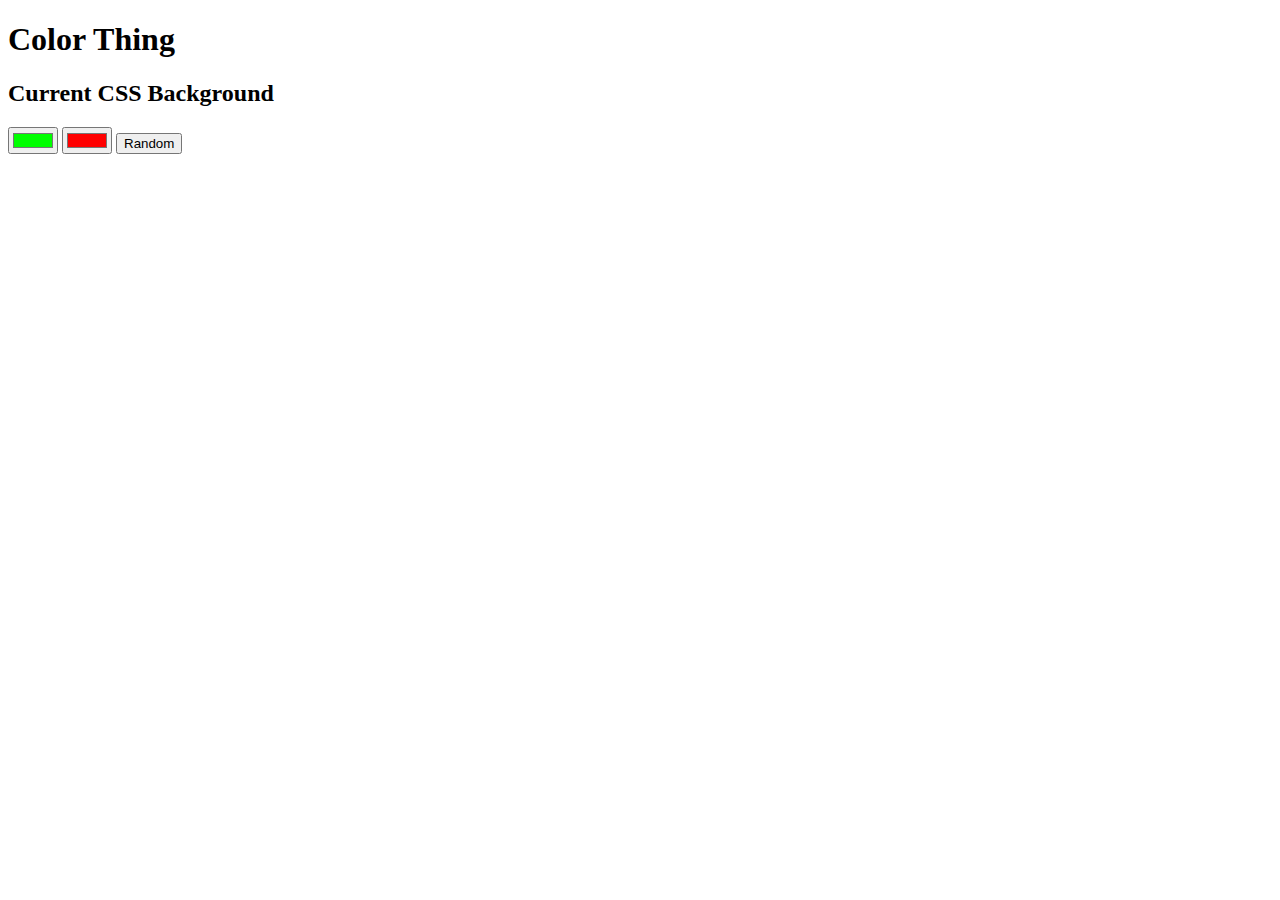
==== color/index.html @ 93c9e203 "Create index.html" ====
<!DOCTYPE html>
<html>
<head>
	<link rel="stylesheet" type="text/css" href="style.css">
	<title>Color Thing</title>
</head>
<body id="body">
	<h1>Color Thing</h1>
	<h2>Current CSS Background</h2>
	<input class="color1" type="color" name="color1" value="#00ff00">
	<input class="color2" type="color" name="color2" value="#ff0000">
	<button class="button">Random</button>
	<h3></h3>

<script type="text/javascript" src="script.js"></script>
</body>
</html>
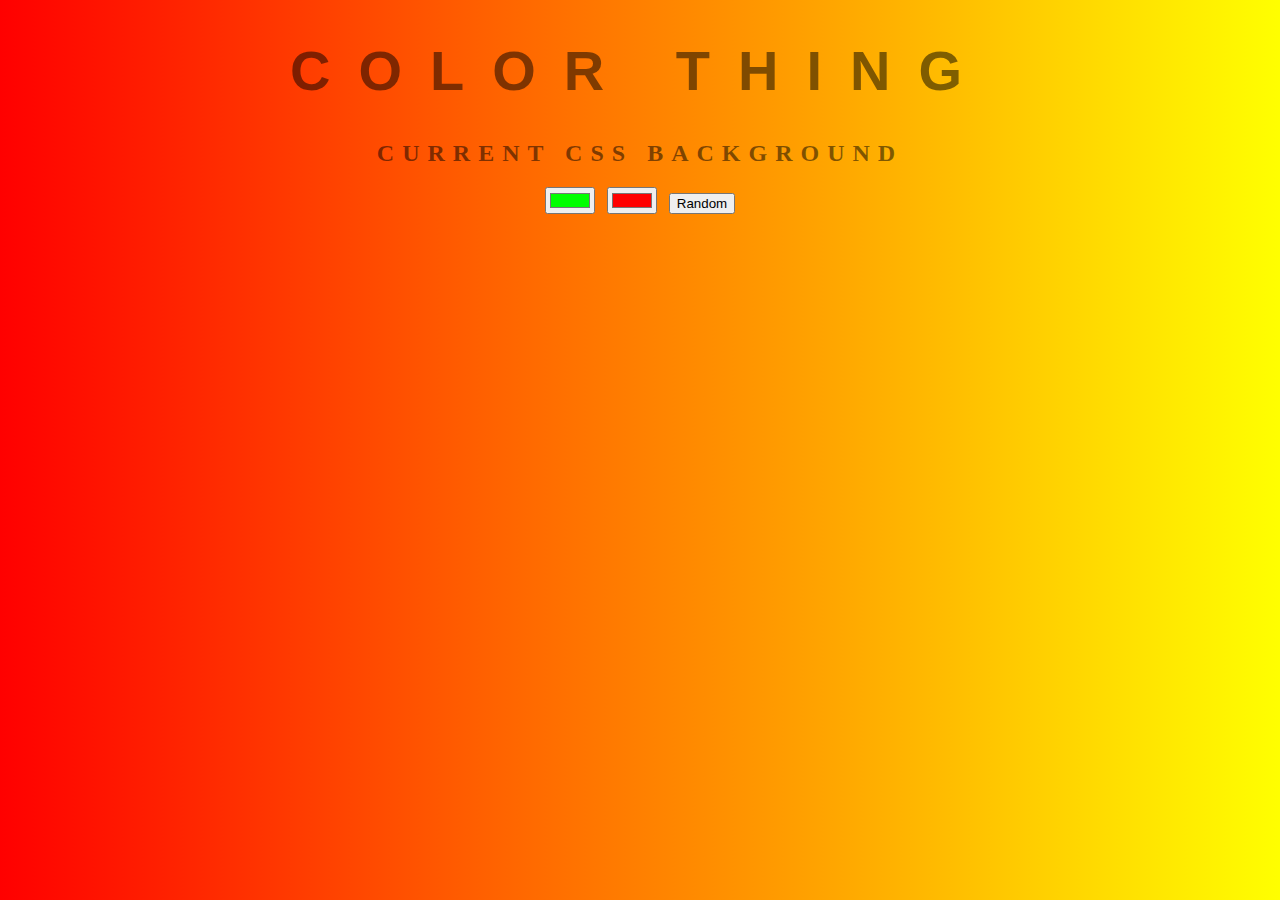
==== commit b5662fbd: "fix link tag" ====
--- a/color/index.html
+++ b/color/index.html
@@ -1,7 +1,7 @@
 <!DOCTYPE html>
 <html>
 <head>
-	<link rel="stylesheet" type="text/css" href="style.css">
+	<link rel="stylesheet" type="text/css" href="./style.css">
 	<title>Color Thing</title>
 </head>
 <body id="body">
@@ -12,6 +12,6 @@
 	<button class="button">Random</button>
 	<h3></h3>
 
-<script type="text/javascript" src="script.js"></script>
+<script type="text/javascript" src="./script.js"></script>
 </body>
 </html>
--- a/color/style.css
+++ b/color/style.css
@@ -0,0 +1,27 @@
+body {
+	font: 'Raleway', sans-serif;
+    color: rgba(0,0,0,.5);
+    text-align: center;
+    text-transform: uppercase;
+    letter-spacing: .5em;
+    top: 15%;
+	background: linear-gradient(to right, red , yellow); /* Standard syntax */
+}
+
+h1 {
+    font: 600 3.5em 'Raleway', sans-serif;
+    color: rgba(0,0,0,.5);
+    text-align: center;
+    text-transform: uppercase;
+    letter-spacing: .5em;
+    width: 100%;
+}
+
+h3 {
+	font: 900 1em 'Raleway', sans-serif;
+    color: rgba(0,0,0,.5);
+    text-align: center;
+    text-transform: none;
+    letter-spacing: 0.01em;
+
+}
